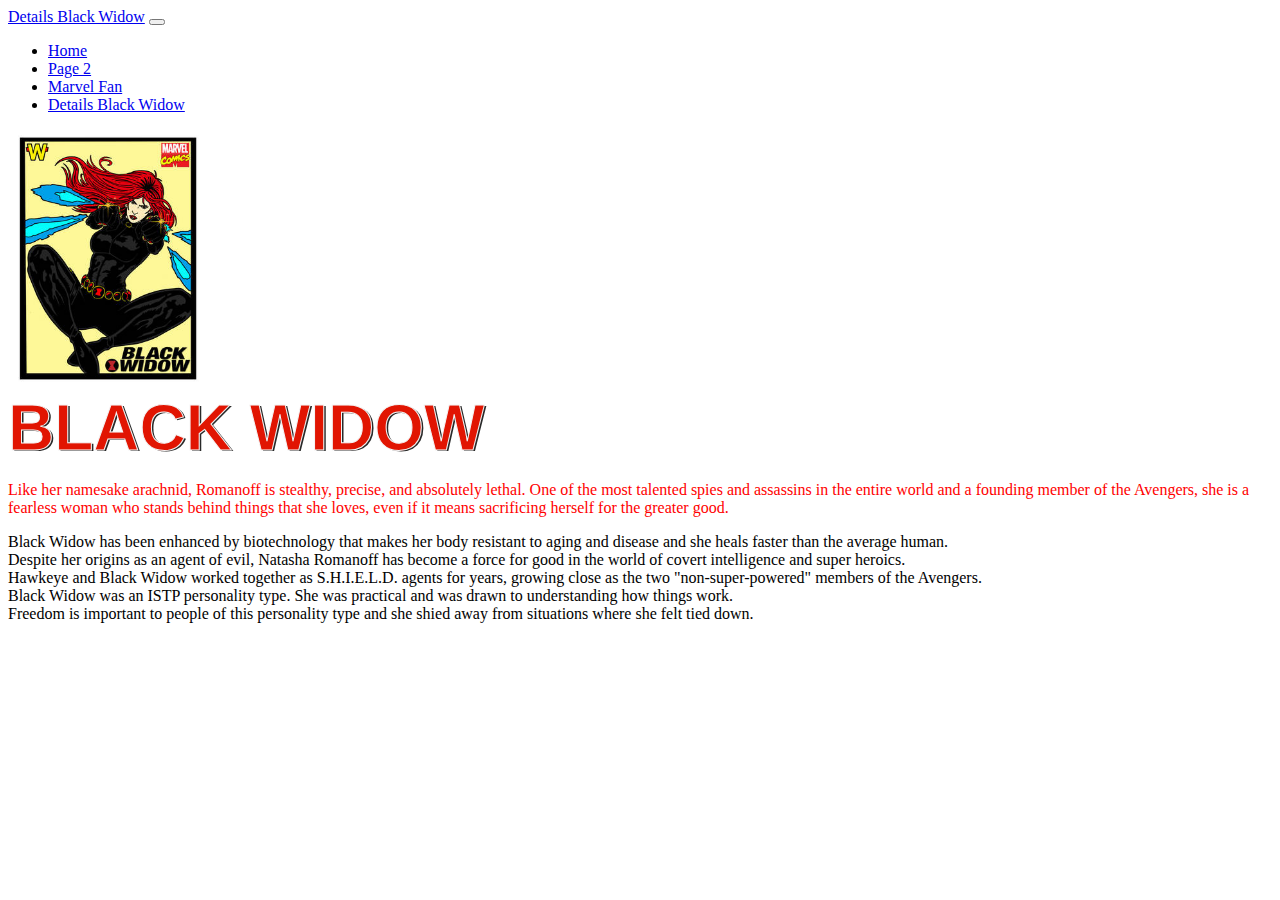
==== DetailsBlackWidow.html @ 2492d8cc "Filled out Details page Black Widow" ====
<!DOCTYPE html>
<html lang="en">

<head>
    <meta charset="UTF-8">
    <meta name="viewport" content="width=device-width, initial-scale=1.0, shrink-to-fit=no">
    <title>Details Black Widow</title>
    <link href="https://cdn.jsdelivr.net/npm/bootstrap@5.3.0/dist/css/bootstrap.min.css" rel="stylesheet"
        integrity="sha384-9ndCyUaIbzAi2FUVXJi0CjmCapSmO7SnpJef0486qhLnuZ2cdeRhO02iuK6FUUVM" crossorigin="anonymous">
    <link href="/css/site.css" rel="stylesheet">
</head>

<body class="bg-black bg-gradient">
    <header>
        <nav class="navbar navbar-expand-lg navbar-dark bg-dark">
            <div class="container-fluid">
                <a class="navbar-brand" href="#">Details Black Widow</a>
                <button class="navbar-toggler" type="button" data-bs-toggle="collapse"
                    data-bs-target="#navbarSupportedContent" aria-controls="navbarSupportedContent"
                    aria-expanded="false" aria-label="Toggle navigation">
                    <span class="navbar-toggler-icon"></span>
                </button>
                <div class="collapse navbar-collapse" id="navbarSupportedContent">
                    <ul class="navbar-nav me-auto mb-2 mb-lg-0">
                        <li class="nav-item">
                            <a class="nav-link" href="/index.html">Home</a>
                        </li>
                        <li class="nav-item">
                            <a class="nav-link" href="/page2.html">Page 2</a>
                        </li>
                        <li class="nav-item">
                            <a class="nav-link" href="MarvelFan.html">Marvel Fan</a>
                        </li>
                        <li class="nav-item">
                            <a class="nav-link active" aria-current="page" href="#">Details Black Widow</a>
                        </li>
                    </ul>
                </div>
            </div>
        </nav>
    </header>
    <main class=" container pt-5 text-center mb-3">

        <div>
            <div class="thumbnail">
                <div class="picture1">
                    <img class="img-responsive heroImage" src="img/blackwidow.jpg" alt="image1" />
                </div>
                <div class="picture2">
                    <img class="img-responsive heroImage" src="img/Black Widow.png" alt="image2" />
                </div>
            </div>
            <h1 class="mt-3" id="heroText">Black Widow</h1>
            <p class="red-text border border-2 border-dark-subtle p-1">Like her namesake arachnid, Romanoff is stealthy, precise, and absolutely lethal.
                One
                of the most talented spies and assassins in the entire world and a founding member of the Avengers, she
                is a fearless woman who stands behind things that she loves, even if it means sacrificing herself for
                the greater good.</p>
            <div class="text-start text-light">
                <li>Black Widow has been enhanced by biotechnology that makes her body resistant to aging and disease
                    and she heals faster than the average human.</li>
                <li> Despite her origins as an agent of evil, Natasha Romanoff has become a force for good in the world
                    of covert intelligence and super heroics.</li>
                <li> Hawkeye and Black Widow worked together as S.H.I.E.L.D. agents for years, growing close as the two
                    "non-super-powered" members of the Avengers. </li>
                <li> Black Widow was an ISTP personality type. She was practical and was drawn to understanding how
                    things work.<br> Freedom is important to people of this personality type and she shied away from
                    situations where she felt tied down.</li>
                </ui>
            </div>
    </main>
    <footer></footer>
    <script src="https://cdn.jsdelivr.net/npm/bootstrap@5.3.0/dist/js/bootstrap.bundle.min.js"
        integrity="sha384-geWF76RCwLtnZ8qwWowPQNguL3RmwHVBC9FhGdlKrxdiJJigb/j/68SIy3Te4Bkz"
        crossorigin="anonymous"></script>
</body>

</html>
---- css/site.css ----
h1 {
    color: purple;
}

.green-text {
    color: green;
}

.red-text {
    color: red;
}

.picture2 {
    display: none;
}

.thumbnail:hover .picture1 {
    display: none;
}

.thumbnail:hover .picture2 {
    display: block;
}

.logoImage {
    max-width: 300px;
}

.heroImage {
    max-width: 200px;
}

#heroText {
    font-family: Impact, Haettenschweiler, 'Arial Narrow Bold', sans-serif;
    font-size: 4em;
    margin: 0;
    text-transform: uppercase;
    color: rgb(225, 21, 2);
    -webkit-text-stroke-width: 1px;
    -webkit-text-stroke-color: whitesmoke;
    text-shadow: 2px 1px #292929;
}
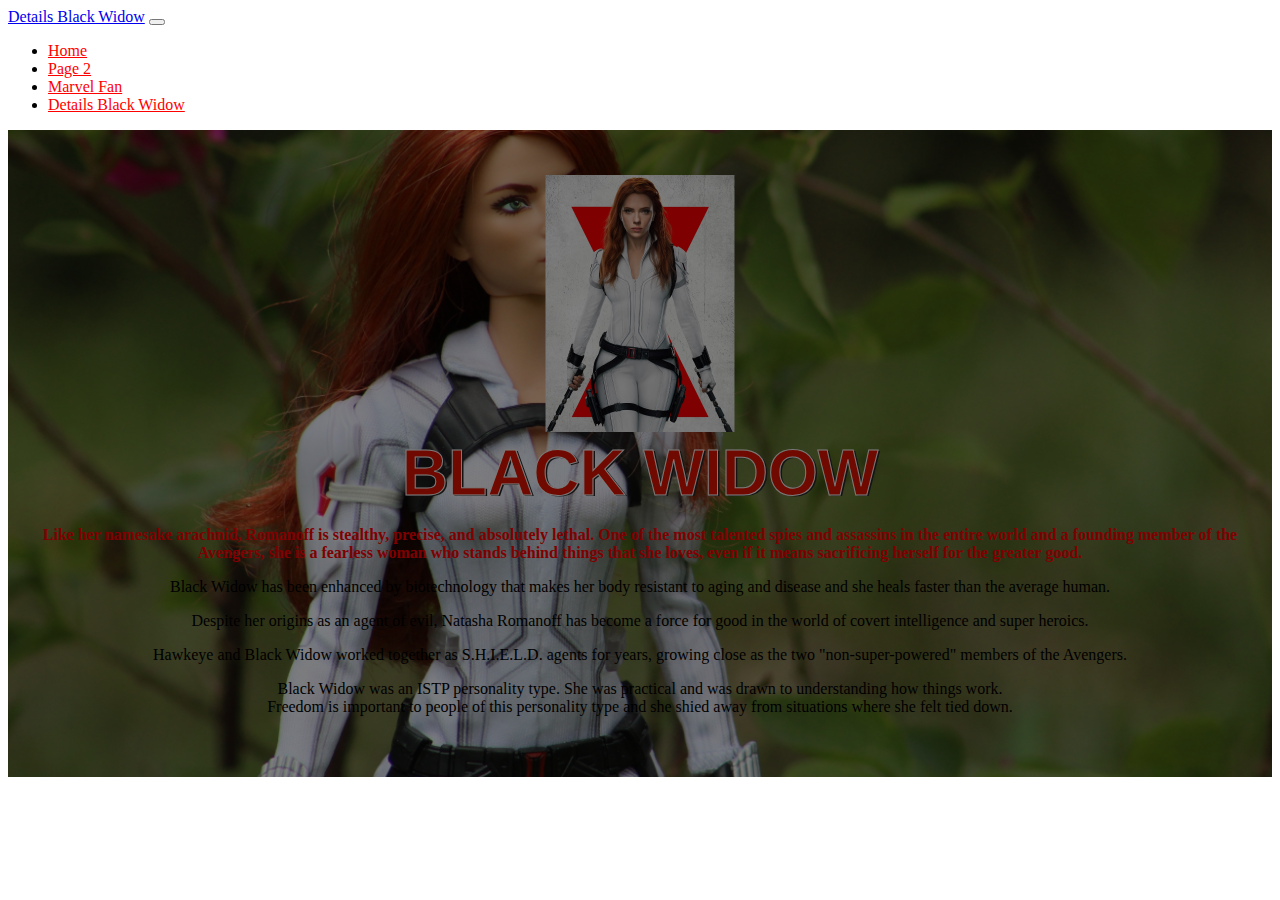
==== commit f224957f: "Made BW page more responsive" ====
--- a/DetailsBlackWidow.html
+++ b/DetailsBlackWidow.html
@@ -39,40 +39,68 @@
             </div>
         </nav>
     </header>
-    <main class=" container pt-5 text-center mb-3">
+    <section class="banner1">
 
-        <div>
-            <div class="thumbnail">
-                <div class="picture1">
-                    <img class="img-responsive heroImage" src="img/blackwidow.jpg" alt="image1" />
+        <main class="container-fluid">
+
+            <div class="row g-3">
+
+                <div class="col col-12 col-lg-5">
+            
+                    <div class="row">
+                        <div class="col-12 order-0 order-sm-1 order-lg-0">
+                        <img class="heroImage ps-sm-5" src="img/Black Widow.png"
+                            alt="image1"/>
+                        </div>
+                        <div class="col-12">
+                        <h1 class="mt-3 mt-5" id="heroText">Black Widow</h1>
+                    </div>
+                   </div>
                 </div>
-                <div class="picture2">
-                    <img class="img-responsive heroImage" src="img/Black Widow.png" alt="image2" />
+                <!--blank column for space-->
+                <div class="col col-12 col-lg-2"></div>
+
+                <div class="col col-12 col-lg-5">
+                    <div>
+                        <p class="red-text border border-2 border-dark-subtle bg-dark bg-opacity-75 p-1 lead">
+                            <strong>Like her namesake arachnid,
+                                Romanoff is stealthy, precise, and absolutely lethal.
+                                One
+                                of the most talented spies and assassins in the entire world and a founding member of
+                                the
+                                Avengers, she
+                                is a fearless woman who stands behind things that she loves, even if it means
+                                sacrificing
+                                herself for
+                                the greater good.</strong></p>
+
+                        <div class="text-start text-light border border-2 border-dark-subtle p-2 bg-dark bg-opacity-75">
+                            <p>Black Widow has been enhanced by biotechnology that makes her body resistant to aging and
+                                disease
+                                and she heals faster than the average human.</p>
+                            <p> Despite her origins as an agent of evil, Natasha Romanoff has become a force for good in
+                                the
+                                world
+                                of covert intelligence and super heroics.</p>
+                            <p> Hawkeye and Black Widow worked together as S.H.I.E.L.D. agents for years, growing close
+                                as
+                                the two
+                                "non-super-powered" members of the Avengers. </p>
+                            <p> Black Widow was an ISTP personality type. She was practical and was drawn to
+                                understanding
+                                how
+                                things work.<br> Freedom is important to people of this personality type and she shied
+                                away
+                                from
+                                situations where she felt tied down.</p>
+                        </div>
+                    </div>
                 </div>
-            </div>
-            <h1 class="mt-3" id="heroText">Black Widow</h1>
-            <p class="red-text border border-2 border-dark-subtle p-1">Like her namesake arachnid, Romanoff is stealthy, precise, and absolutely lethal.
-                One
-                of the most talented spies and assassins in the entire world and a founding member of the Avengers, she
-                is a fearless woman who stands behind things that she loves, even if it means sacrificing herself for
-                the greater good.</p>
-            <div class="text-start text-light">
-                <li>Black Widow has been enhanced by biotechnology that makes her body resistant to aging and disease
-                    and she heals faster than the average human.</li>
-                <li> Despite her origins as an agent of evil, Natasha Romanoff has become a force for good in the world
-                    of covert intelligence and super heroics.</li>
-                <li> Hawkeye and Black Widow worked together as S.H.I.E.L.D. agents for years, growing close as the two
-                    "non-super-powered" members of the Avengers. </li>
-                <li> Black Widow was an ISTP personality type. She was practical and was drawn to understanding how
-                    things work.<br> Freedom is important to people of this personality type and she shied away from
-                    situations where she felt tied down.</li>
-                </ui>
-            </div>
-    </main>
-    <footer></footer>
-    <script src="https://cdn.jsdelivr.net/npm/bootstrap@5.3.0/dist/js/bootstrap.bundle.min.js"
-        integrity="sha384-geWF76RCwLtnZ8qwWowPQNguL3RmwHVBC9FhGdlKrxdiJJigb/j/68SIy3Te4Bkz"
-        crossorigin="anonymous"></script>
+        </main>
+        <footer></footer>
+        <script src="https://cdn.jsdelivr.net/npm/bootstrap@5.3.0/dist/js/bootstrap.bundle.min.js"
+            integrity="sha384-geWF76RCwLtnZ8qwWowPQNguL3RmwHVBC9FhGdlKrxdiJJigb/j/68SIy3Te4Bkz"
+            crossorigin="anonymous"></script>
 </body>
 
 </html>--- a/css/site.css
+++ b/css/site.css
@@ -1,10 +1,3 @@
-h1 {
-    color: purple;
-}
-
-.green-text {
-    color: green;
-}
 
 .red-text {
     color: red;
@@ -40,3 +33,66 @@
     -webkit-text-stroke-color: whitesmoke;
     text-shadow: 2px 1px #292929;
 }
+
+.banner::after {
+    content: "";
+    display: block;
+    width: 100%;
+    height: 100%;
+    background-color: black;
+    position: absolute;
+    top: 0;
+    left: 0;
+    opacity: 0.5;
+    z-index: 0;
+}
+
+.banner {
+    position: relative;
+}
+
+.banner > * {
+    z-index: 10;
+    position: relative;
+}
+
+.banner {
+    background-image: url(https://images.unsplash.com/photo-1470755008296-2939845775eb?ixlib=rb-4.0.3&ixid=M3wxMjA3fDB8MHxwaG90by1wYWdlfHx8fGVufDB8fHx8fA%3D%3D&auto=format&fit=crop&w=735&q=80);
+    padding: 20vh 0;
+    background-size: cover;
+    text-align: center;
+}
+
+.nav-link {
+    color: red;
+}
+
+.banner1::after {
+    content: "";
+    display: block;
+    width: 100%;
+    height: 100%;
+    background-color: black;
+    position: absolute;
+    top: 0;
+    left: 0;
+    opacity: 0.5;
+    z-index: 0;
+}
+.banner1 {
+    position: relative;
+}
+.banner > * {
+    z-index: 10;
+    position: realtive;
+}
+.banner1 {
+background-image: url(/img/sandra-gabriel-iiEom_GGQQw-unsplash.jpg);
+padding: 5vh 0;
+background-size: cover;
+background-position: center center;
+text-align: center;
+}
+@media (max-width: 600px) {
+    background-position: center left;
+  }